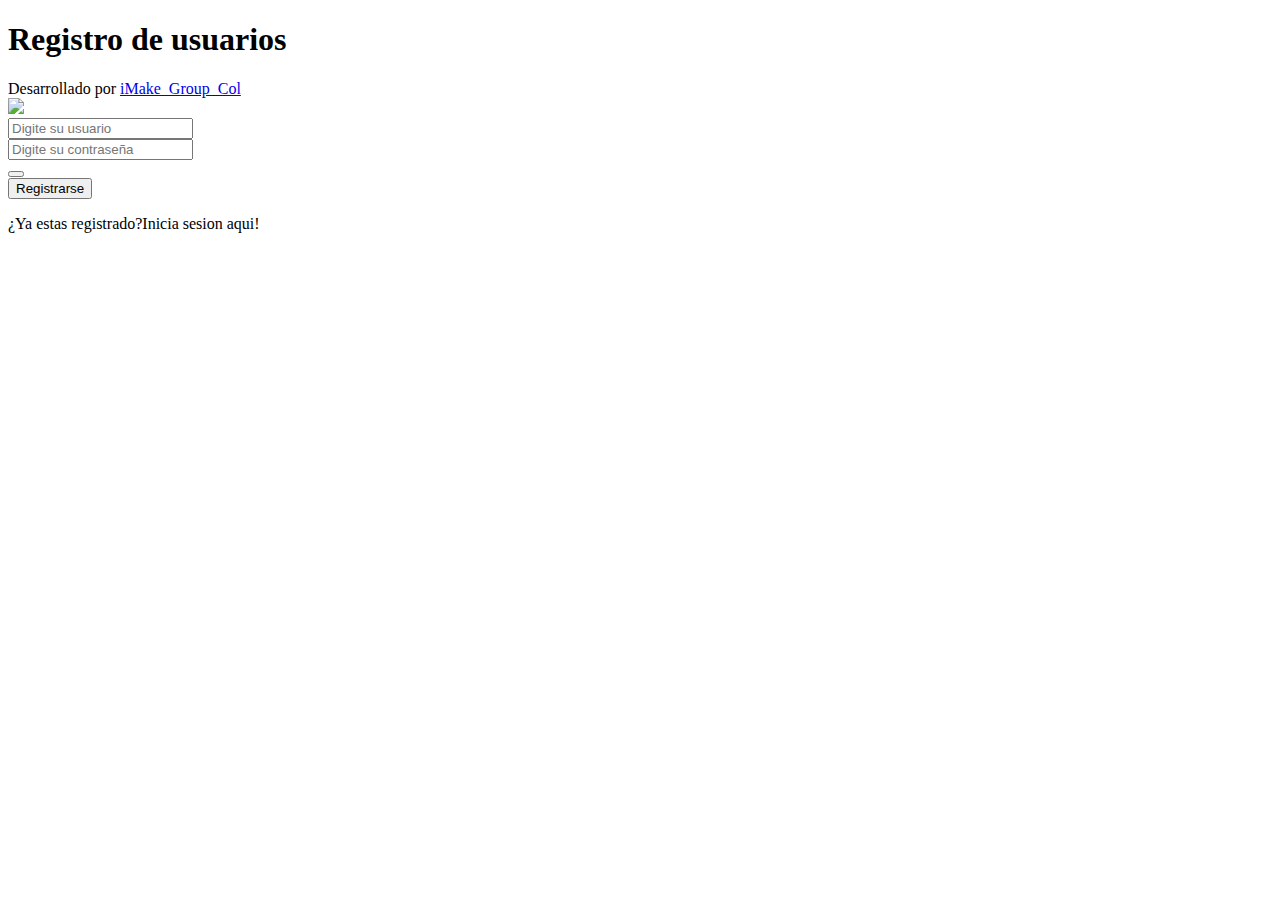
==== views/registrar.html @ b99aa687 "Add files via upload" ====
<!DOCTYPE html>
<html lang="en">

<head>
    <meta charset="UTF-8">
    <meta http-equiv="X-UA-Compatible" content="IE=edge">
    <meta name="viewport" content="width=device-width, initial-scale=1.0">
    <link rel="stylesheet" type="text/css" href="../assets/css/index.css" />
    <link rel="shortcut icon" type="image/ico" href="../assets/images/factura.png" />
    <script src="https://ajax.googleapis.com/ajax/libs/jquery/2.1.4/jquery.min.js"></script>
    <script src="https://kit.fontawesome.com/11509ce6e2.js"></script>
    <link href="https://cdn.jsdelivr.net/npm/bootstrap@5.0.0-beta3/dist/css/bootstrap.min.css" rel="stylesheet" integrity="sha384-eOJMYsd53ii+scO/bJGFsiCZc+5NDVN2yr8+0RDqr0Ql0h+rP48ckxlpbzKgwra6" crossorigin="anonymous">
    <title>Registrar | Facturación</title>
</head>

<body>
    <div class="container">
        <div class="info">
            <h1>Registro de usuarios</h1><span>Desarrollado por <i class="fa fa-heart"></i>
            <a href="https://hectorf25.github.io/curriculumPersonal/" target="_blank">iMake_Group_Col</a></span>
        </div>
    </div>
    <div class="form">
        <div class="thumbnail"><img src="https://static.vecteezy.com/system/resources/previews/000/550/535/non_2x/user-icon-vector.jpg" /></div>
        <div class="login-form">
            <input type="text" id="NewUsuario" placeholder="Digite su usuario" required pattern="[a-zA-Z0-9]+" minlength="5" maxlength="50" />
            <div class="alertaUser" id="alertaUser"></div>
            <div class="input-group">
                <input id="NewContraseña" type="password" Class="form-control" placeholder="Digite su contraseña">
                <div class="input-group-append">
                    <button id="show_password" class="btn btn-primary" type="button" onclick="mostrarPassword()"> <span class="fa fa-eye-slash icon"></span> </button>
                </div>
            </div>
            <div class="validar" id="validar"></div>
            <div class="alertaU" id="alertaU"></div>
            <button id="enviarDatosRegistro">Registrarse</button>
            <p class="message">¿Ya estas registrado?<a id="loginPage" class="registarPage">Inicia sesion aqui!</a></p>
        </div>
    </div>
    <div id="listado"></div>
    <script src="../assets/js/registrar.js"></script>
</body>

</html>
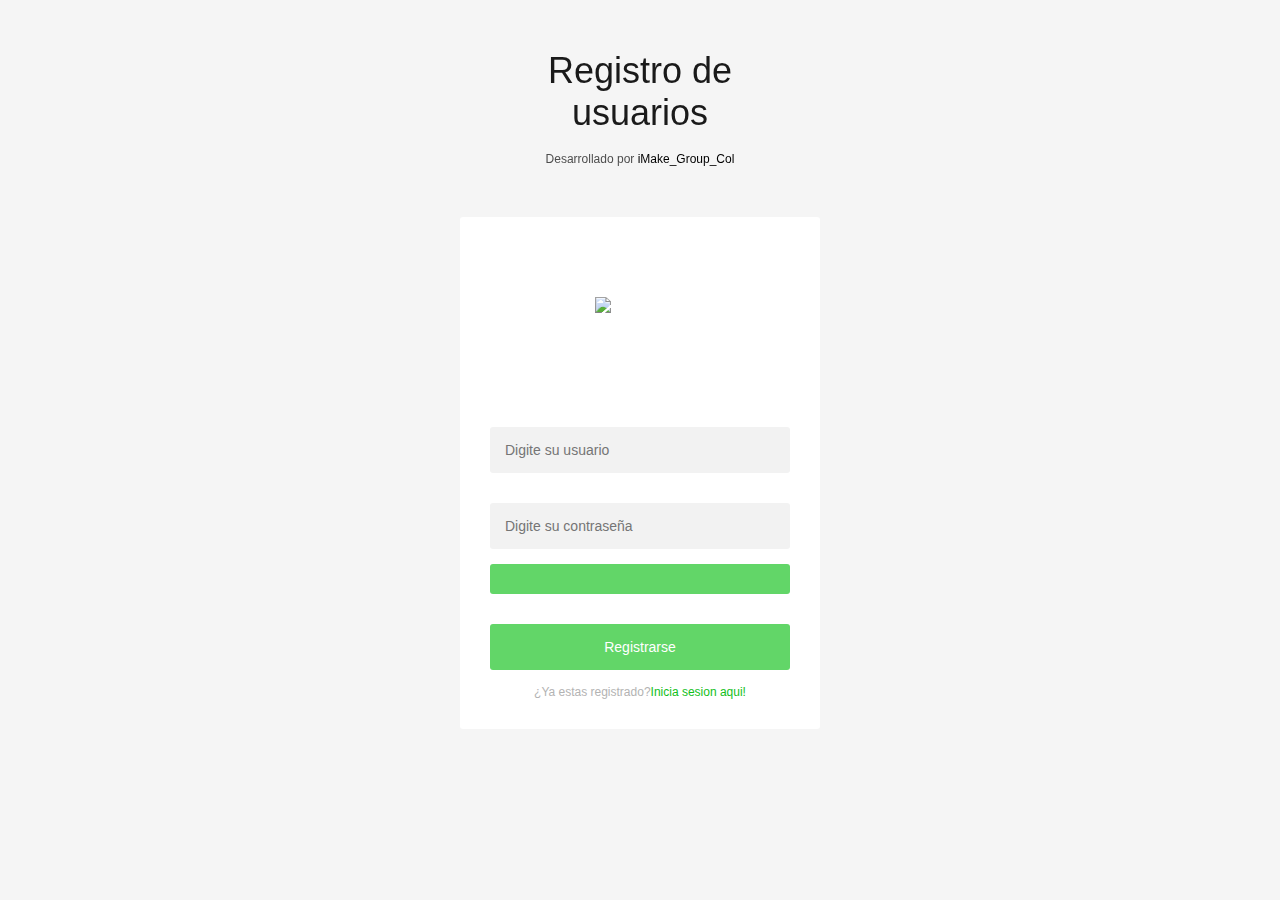
==== commit 9c055dd5: "Update registrar.html" ====
--- a/views/registrar.html
+++ b/views/registrar.html
@@ -17,7 +17,7 @@
     <div class="container">
         <div class="info">
             <h1>Registro de usuarios</h1><span>Desarrollado por <i class="fa fa-heart"></i>
-            <a href="https://hectorf25.github.io/curriculumPersonal/" target="_blank">iMake_Group_Col</a></span>
+            <a href="https://github.com/iMakeCol" target="_blank">iMake_Group_Col</a></span>
         </div>
     </div>
     <div class="form">
@@ -41,4 +41,4 @@
     <script src="../assets/js/registrar.js"></script>
 </body>
 
-</html>+</html>
--- a/assets/css/index.css
+++ b/assets/css/index.css
@@ -0,0 +1,156 @@
+.form {
+    position: relative;
+    z-index: 1;
+    background: #FFFFFF;
+    max-width: 300px;
+    margin: 0 auto 100px;
+    padding: 30px;
+    border-top-left-radius: 3px;
+    border-top-right-radius: 3px;
+    border-bottom-left-radius: 3px;
+    border-bottom-right-radius: 3px;
+    text-align: center;
+}
+
+.form .thumbnail {
+    background: #ffffff;
+    width: 150px;
+    height: 150px;
+    margin: 0 auto 30px;
+    padding: 50px 30px;
+    border-top-left-radius: 100%;
+    border-top-right-radius: 100%;
+    border-bottom-left-radius: 100%;
+    border-bottom-right-radius: 100%;
+    box-sizing: border-box;
+}
+
+.form .thumbnail img {
+    display: block;
+    width: 100%;
+}
+
+.form input {
+    outline: 0;
+    background: #f2f2f2;
+    width: 100%;
+    border: 0;
+    margin: 0 0 15px;
+    padding: 15px;
+    border-top-left-radius: 3px;
+    border-top-right-radius: 3px;
+    border-bottom-left-radius: 3px;
+    border-bottom-right-radius: 3px;
+    box-sizing: border-box;
+    font-size: 14px;
+}
+
+.form button {
+    outline: 0;
+    background: #62d668;
+    width: 100%;
+    border: 0;
+    padding: 15px;
+    border-top-left-radius: 3px;
+    border-top-right-radius: 3px;
+    border-bottom-left-radius: 3px;
+    border-bottom-right-radius: 3px;
+    color: #FFFFFF;
+    font-size: 14px;
+    transition: all 0.3 ease;
+    cursor: pointer;
+}
+
+.form .message {
+    margin: 15px 0 0;
+    color: #b3b3b3;
+    font-size: 12px;
+}
+
+.form .message a {
+    color: #12c01b;
+    text-decoration: none;
+}
+
+.form .register-form {
+    display: none;
+}
+
+.container {
+    position: relative;
+    z-index: 1;
+    max-width: 300px;
+    margin: 0 auto;
+}
+
+.container:before,
+.container:after {
+    content: "";
+    display: block;
+    clear: both;
+}
+
+.container .info {
+    margin: 50px auto;
+    text-align: center;
+}
+
+.container .info h1 {
+    margin: 0 0 15px;
+    padding: 0;
+    font-size: 36px;
+    font-weight: 300;
+    color: #1a1a1a;
+}
+
+.container .info span {
+    color: #4d4d4d;
+    font-size: 12px;
+}
+
+.container .info span a {
+    color: #000000;
+    text-decoration: none;
+}
+
+.container .info span .fa {
+    color: #EF3B3A;
+}
+
+.registarPage {
+    cursor: pointer;
+    color: #62d668;
+}
+
+.alertaUser {
+    padding-top: 5px;
+    padding-bottom: 10px;
+}
+
+.alertaU {
+    padding-top: 5px;
+    padding-bottom: 10px;
+}
+
+.validar {
+    padding-top: 5px;
+    padding-bottom: 10px;
+}
+
+body {
+    background: #ccc;
+    font-family: "Roboto", sans-serif;
+    -webkit-font-smoothing: antialiased;
+    -moz-osx-font-smoothing: grayscale;
+}
+
+body:before {
+    content: "";
+    position: fixed;
+    top: 0;
+    left: 0;
+    display: block;
+    background: rgba(255, 255, 255, 0.8);
+    width: 100%;
+    height: 100%;
+}